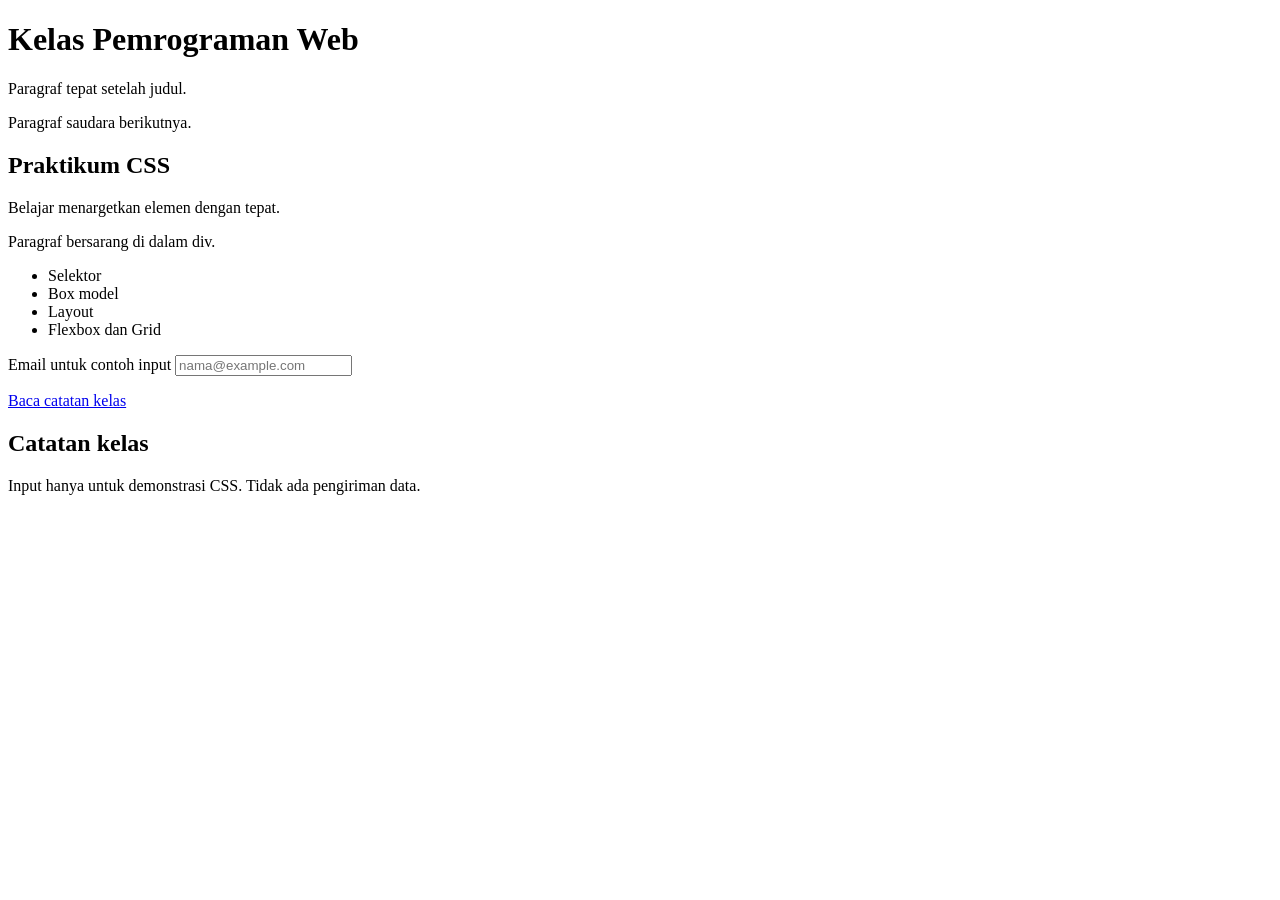
==== 01-selector/index.html @ 42db6844 "Add index.html file for web programming class with CSS examples" ====
<!doctype html>
<html lang="id">
<head>
  <meta charset="utf-8">
  <meta name="viewport" content="width=device-width, initial-scale=1">
  <title>Selektor dan cascade</title>
</head>
<body>
<main class="container">
  <h1 id="judul-utama" class="judul">Kelas Pemrograman Web</h1>
  <p>Paragraf tepat setelah judul.</p>
  <p>Paragraf saudara berikutnya.</p>
  <article class="kartu unggulan">
    <h2 class="label">Praktikum CSS</h2>
    <p class="ringkasan">Belajar menargetkan elemen dengan tepat.</p>
    <div>
      <p>Paragraf bersarang di dalam div.</p>
    </div>
    <ul class="daftar">
      <li>Selektor</li>
      <li>Box model</li>
      <li>Layout</li>
      <li>Flexbox dan Grid</li>
    </ul>
    <label for="email">Email untuk contoh input</label>
    <input id="email" type="email" placeholder="nama@example.com">
    <p><a href="#catatan">Baca catatan kelas</a></p>
  </article>
  <section id="catatan">
    <h2>Catatan kelas</h2>
    <p>Input hanya untuk demonstrasi CSS. Tidak ada pengiriman data.</p>
  </section>
</main>
</body>
</html>
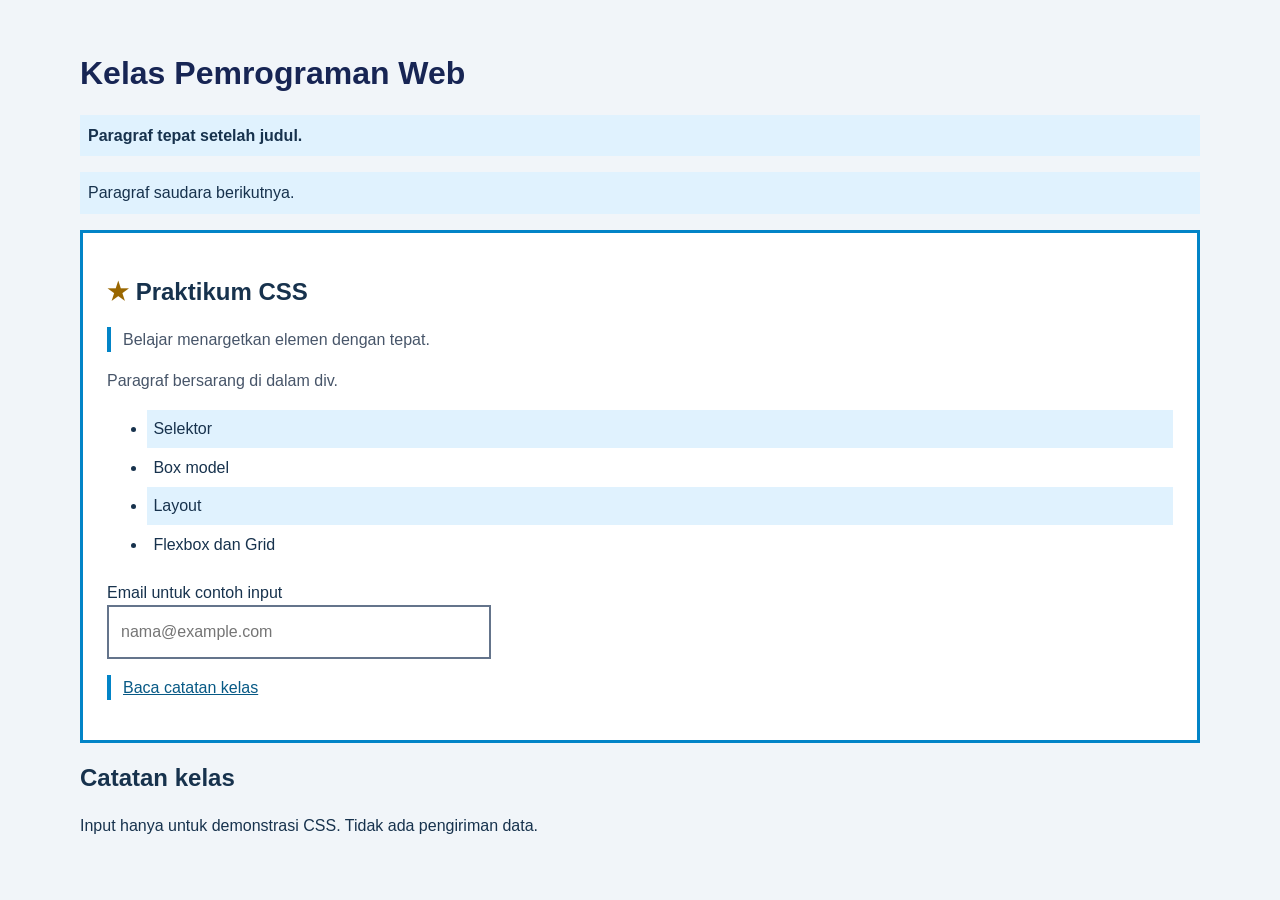
==== commit 1ba00011: "Add CSS styles for web programming class layout and design" ====
--- a/01-selector/index.html
+++ b/01-selector/index.html
@@ -4,6 +4,7 @@
   <meta charset="utf-8">
   <meta name="viewport" content="width=device-width, initial-scale=1">
   <title>Selektor dan cascade</title>
+  <link rel="stylesheet" href="style.css">
 </head>
 <body>
 <main class="container">
--- a/01-selector/style.css
+++ b/01-selector/style.css
@@ -0,0 +1,24 @@
+* , *::before, *::after { box-sizing: border-box; }
+body { margin: 0; font-family: Arial, sans-serif; color: #17324d; background: #f1f5f9; line-height: 1.6; }
+a { color: #075985; }
+a:focus-visible { outline: 3px solid #b45309; outline-offset: 4px; }
+h1, h2, h3 { line-height: 1.25; }
+.container { width: min(100% - 2rem, 70rem); margin-inline: auto; }
+
+.container { padding-block: 2rem; }
+/* ID mengalahkan class pada konteks cascade contoh ini. */
+#judul-utama { color: #172554; }
+.judul { color: #be123c; }
+h1 { color: #15803d; }
+.kartu { background: white; padding: 1.5rem; border: 1px solid #94a3b8; }
+.kartu.unggulan { border: 3px solid #0284c7; }
+.kartu p { color: #475569; }
+.kartu > p { border-left: 4px solid #0284c7; padding-left: .75rem; }
+h1 + p { font-weight: bold; }
+h1 ~ p { background: #e0f2fe; padding: .5rem; }
+.daftar > li { padding: .4rem; }
+.daftar > li:nth-child(odd) { background: #e0f2fe; }
+input[type="email"] { display: block; width: 100%; max-width: 24rem; padding: .75rem; border: 2px solid #64748b; font: inherit; }
+input:focus-visible { outline: 3px solid #b45309; outline-offset: 3px; }
+a:hover { text-decoration-thickness: 3px; }
+.label::before { content: "★ "; color: #9a6700; }
